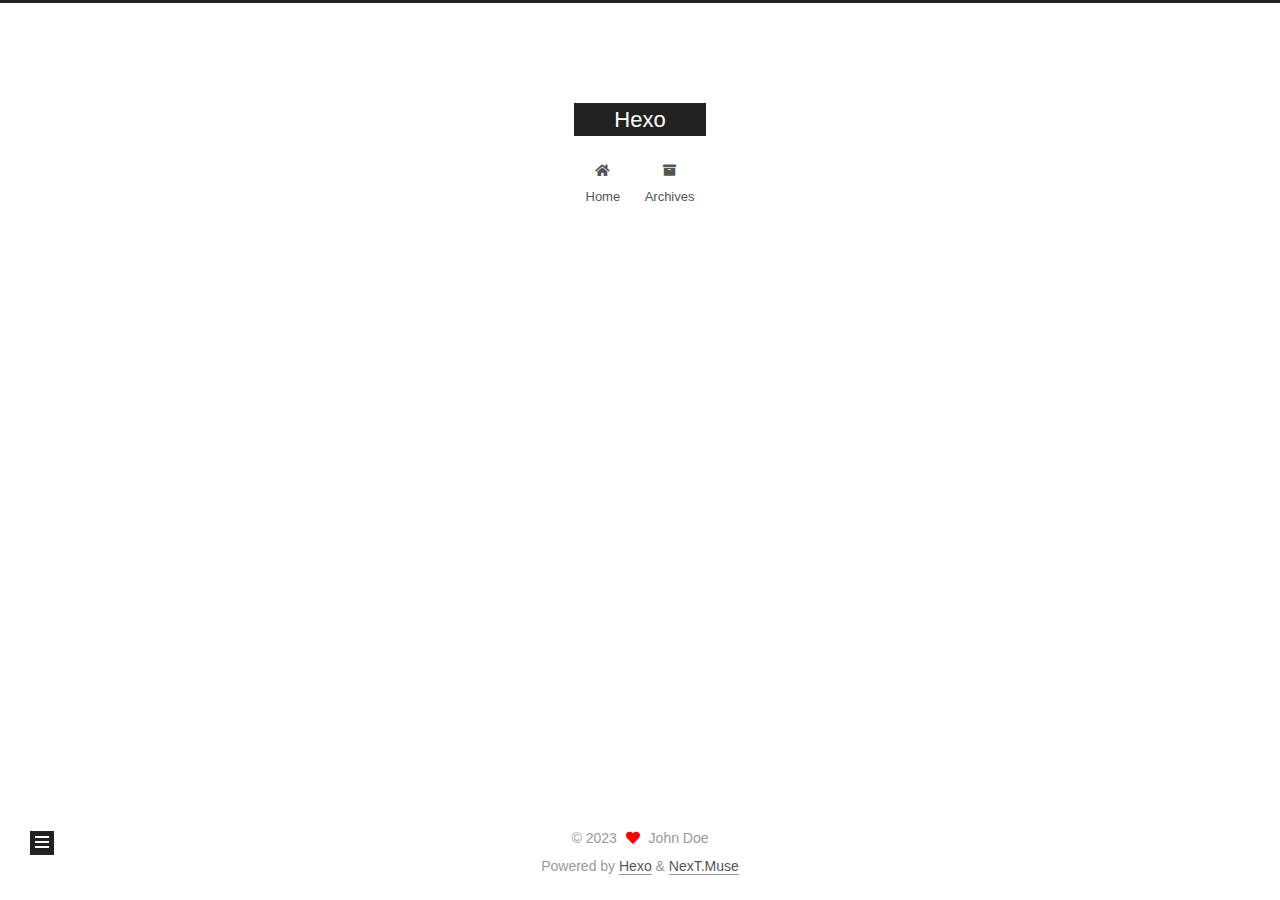
==== about/index.html @ da2c1ed3 "Site updated: 2023-01-18 16:27:01" ====
<!DOCTYPE html>
<html lang="en">
<head>
  <meta charset="UTF-8">
<meta name="viewport" content="width=device-width, initial-scale=1, maximum-scale=2">
<meta name="theme-color" content="#222">
<meta name="generator" content="Hexo 6.3.0">
  <link rel="apple-touch-icon" sizes="180x180" href="/images/apple-touch-icon-next.png">
  <link rel="icon" type="image/png" sizes="32x32" href="/images/favicon-32x32-next.png">
  <link rel="icon" type="image/png" sizes="16x16" href="/images/favicon-16x16-next.png">
  <link rel="mask-icon" href="/images/logo.svg" color="#222">

<link rel="stylesheet" href="/css/main.css">


<link rel="stylesheet" href="/lib/font-awesome/css/all.min.css">

<script id="hexo-configurations">
    var NexT = window.NexT || {};
    var CONFIG = {"hostname":"example.com","root":"/","scheme":"Muse","version":"7.8.0","exturl":false,"sidebar":{"position":"left","display":"post","padding":18,"offset":12,"onmobile":false},"copycode":{"enable":false,"show_result":false,"style":null},"back2top":{"enable":true,"sidebar":false,"scrollpercent":false},"bookmark":{"enable":false,"color":"#222","save":"auto"},"fancybox":false,"mediumzoom":false,"lazyload":false,"pangu":false,"comments":{"style":"tabs","active":null,"storage":true,"lazyload":false,"nav":null},"algolia":{"hits":{"per_page":10},"labels":{"input_placeholder":"Search for Posts","hits_empty":"We didn't find any results for the search: ${query}","hits_stats":"${hits} results found in ${time} ms"}},"localsearch":{"enable":false,"trigger":"auto","top_n_per_article":1,"unescape":false,"preload":false},"motion":{"enable":true,"async":false,"transition":{"post_block":"fadeIn","post_header":"slideDownIn","post_body":"slideDownIn","coll_header":"slideLeftIn","sidebar":"slideUpIn"}}};
  </script>

  <meta property="og:type" content="website">
<meta property="og:title" content="About">
<meta property="og:url" content="http://example.com/about/index.html">
<meta property="og:site_name" content="Hexo">
<meta property="og:locale" content="en_US">
<meta property="article:published_time" content="2023-01-18T08:01:12.204Z">
<meta property="article:modified_time" content="2023-01-18T08:00:30.039Z">
<meta property="article:author" content="John Doe">
<meta name="twitter:card" content="summary">

<link rel="canonical" href="http://example.com/about/">


<script id="page-configurations">
  // https://hexo.io/docs/variables.html
  CONFIG.page = {
    sidebar: "",
    isHome : false,
    isPost : false,
    lang   : 'en'
  };
</script>

  <title>About | Hexo
</title>
  






  <noscript>
  <style>
  .use-motion .brand,
  .use-motion .menu-item,
  .sidebar-inner,
  .use-motion .post-block,
  .use-motion .pagination,
  .use-motion .comments,
  .use-motion .post-header,
  .use-motion .post-body,
  .use-motion .collection-header { opacity: initial; }

  .use-motion .site-title,
  .use-motion .site-subtitle {
    opacity: initial;
    top: initial;
  }

  .use-motion .logo-line-before i { left: initial; }
  .use-motion .logo-line-after i { right: initial; }
  </style>
</noscript>

</head>

<body itemscope itemtype="http://schema.org/WebPage">
  <div class="container use-motion">
    <div class="headband"></div>

    <header class="header" itemscope itemtype="http://schema.org/WPHeader">
      <div class="header-inner"><div class="site-brand-container">
  <div class="site-nav-toggle">
    <div class="toggle" aria-label="Toggle navigation bar">
      <span class="toggle-line toggle-line-first"></span>
      <span class="toggle-line toggle-line-middle"></span>
      <span class="toggle-line toggle-line-last"></span>
    </div>
  </div>

  <div class="site-meta">

    <a href="/" class="brand" rel="start">
      <span class="logo-line-before"><i></i></span>
      <h1 class="site-title">Hexo</h1>
      <span class="logo-line-after"><i></i></span>
    </a>
  </div>

  <div class="site-nav-right">
    <div class="toggle popup-trigger">
    </div>
  </div>
</div>




<nav class="site-nav">
  <ul id="menu" class="main-menu menu">
        <li class="menu-item menu-item-home">

    <a href="/" rel="section"><i class="fa fa-home fa-fw"></i>Home</a>

  </li>
        <li class="menu-item menu-item-archives">

    <a href="/archives/" rel="section"><i class="fa fa-archive fa-fw"></i>Archives</a>

  </li>
  </ul>
</nav>




</div>
    </header>

    
  <div class="back-to-top">
    <i class="fa fa-arrow-up"></i>
    <span>0%</span>
  </div>


    <main class="main">
      <div class="main-inner">
        <div class="content-wrap">
          
  
  

          <div class="content page posts-expand">
            

    
    
    
    <div class="post-block" lang="en">
      <header class="post-header">

<h1 class="post-title" itemprop="name headline">About
</h1>

<div class="post-meta">
  

</div>

</header>

      
      
      
      <div class="post-body">
          
      </div>
      
      
      
    </div>
    

    
    
    


          </div>
          

<script>
  window.addEventListener('tabs:register', () => {
    let { activeClass } = CONFIG.comments;
    if (CONFIG.comments.storage) {
      activeClass = localStorage.getItem('comments_active') || activeClass;
    }
    if (activeClass) {
      let activeTab = document.querySelector(`a[href="#comment-${activeClass}"]`);
      if (activeTab) {
        activeTab.click();
      }
    }
  });
  if (CONFIG.comments.storage) {
    window.addEventListener('tabs:click', event => {
      if (!event.target.matches('.tabs-comment .tab-content .tab-pane')) return;
      let commentClass = event.target.classList[1];
      localStorage.setItem('comments_active', commentClass);
    });
  }
</script>

        </div>
          
  
  <div class="toggle sidebar-toggle">
    <span class="toggle-line toggle-line-first"></span>
    <span class="toggle-line toggle-line-middle"></span>
    <span class="toggle-line toggle-line-last"></span>
  </div>

  <aside class="sidebar">
    <div class="sidebar-inner">

      <ul class="sidebar-nav motion-element">
        <li class="sidebar-nav-toc">
          Table of Contents
        </li>
        <li class="sidebar-nav-overview">
          Overview
        </li>
      </ul>

      <!--noindex-->
      <div class="post-toc-wrap sidebar-panel">
      </div>
      <!--/noindex-->

      <div class="site-overview-wrap sidebar-panel">
        <div class="site-author motion-element" itemprop="author" itemscope itemtype="http://schema.org/Person">
  <p class="site-author-name" itemprop="name">John Doe</p>
  <div class="site-description" itemprop="description"></div>
</div>
<div class="site-state-wrap motion-element">
  <nav class="site-state">
      <div class="site-state-item site-state-posts">
          <a href="/archives/">
        
          <span class="site-state-item-count">1</span>
          <span class="site-state-item-name">posts</span>
        </a>
      </div>
  </nav>
</div>



      </div>

    </div>
  </aside>
  <div id="sidebar-dimmer"></div>


      </div>
    </main>

    <footer class="footer">
      <div class="footer-inner">
        

        

<div class="copyright">
  
  &copy; 
  <span itemprop="copyrightYear">2023</span>
  <span class="with-love">
    <i class="fa fa-heart"></i>
  </span>
  <span class="author" itemprop="copyrightHolder">John Doe</span>
</div>
  <div class="powered-by">Powered by <a href="https://hexo.io/" class="theme-link" rel="noopener" target="_blank">Hexo</a> & <a href="https://muse.theme-next.org/" class="theme-link" rel="noopener" target="_blank">NexT.Muse</a>
  </div>

        








      </div>
    </footer>
  </div>

  
  <script src="/lib/anime.min.js"></script>
  <script src="/lib/velocity/velocity.min.js"></script>
  <script src="/lib/velocity/velocity.ui.min.js"></script>

<script src="/js/utils.js"></script>

<script src="/js/motion.js"></script>


<script src="/js/schemes/muse.js"></script>


<script src="/js/next-boot.js"></script>




  















  

  

</body>
</html>
---- css/main.css ----
:root {
  --body-bg-color: #fff;
  --content-bg-color: #fff;
  --card-bg-color: #f5f5f5;
  --text-color: #555;
  --blockquote-color: #666;
  --link-color: #555;
  --link-hover-color: #222;
  --brand-color: #fff;
  --brand-hover-color: #fff;
  --table-row-odd-bg-color: #f9f9f9;
  --table-row-hover-bg-color: #f5f5f5;
  --menu-item-bg-color: #f5f5f5;
  --btn-default-bg: #222;
  --btn-default-color: #fff;
  --btn-default-border-color: #222;
  --btn-default-hover-bg: #fff;
  --btn-default-hover-color: #222;
  --btn-default-hover-border-color: #222;
}
html {
  line-height: 1.15; /* 1 */
  -webkit-text-size-adjust: 100%; /* 2 */
}
body {
  margin: 0;
}
main {
  display: block;
}
h1 {
  font-size: 2em;
  margin: 0.67em 0;
}
hr {
  box-sizing: content-box; /* 1 */
  height: 0; /* 1 */
  overflow: visible; /* 2 */
}
pre {
  font-family: monospace, monospace; /* 1 */
  font-size: 1em; /* 2 */
}
a {
  background: transparent;
}
abbr[title] {
  border-bottom: none; /* 1 */
  text-decoration: underline; /* 2 */
  text-decoration: underline dotted; /* 2 */
}
b,
strong {
  font-weight: bolder;
}
code,
kbd,
samp {
  font-family: monospace, monospace; /* 1 */
  font-size: 1em; /* 2 */
}
small {
  font-size: 80%;
}
sub,
sup {
  font-size: 75%;
  line-height: 0;
  position: relative;
  vertical-align: baseline;
}
sub {
  bottom: -0.25em;
}
sup {
  top: -0.5em;
}
img {
  border-style: none;
}
button,
input,
optgroup,
select,
textarea {
  font-family: inherit; /* 1 */
  font-size: 100%; /* 1 */
  line-height: 1.15; /* 1 */
  margin: 0; /* 2 */
}
button,
input {
/* 1 */
  overflow: visible;
}
button,
select {
/* 1 */
  text-transform: none;
}
button,
[type='button'],
[type='reset'],
[type='submit'] {
  -webkit-appearance: button;
}
button::-moz-focus-inner,
[type='button']::-moz-focus-inner,
[type='reset']::-moz-focus-inner,
[type='submit']::-moz-focus-inner {
  border-style: none;
  padding: 0;
}
button:-moz-focusring,
[type='button']:-moz-focusring,
[type='reset']:-moz-focusring,
[type='submit']:-moz-focusring {
  outline: 1px dotted ButtonText;
}
fieldset {
  padding: 0.35em 0.75em 0.625em;
}
legend {
  box-sizing: border-box; /* 1 */
  color: inherit; /* 2 */
  display: table; /* 1 */
  max-width: 100%; /* 1 */
  padding: 0; /* 3 */
  white-space: normal; /* 1 */
}
progress {
  vertical-align: baseline;
}
textarea {
  overflow: auto;
}
[type='checkbox'],
[type='radio'] {
  box-sizing: border-box; /* 1 */
  padding: 0; /* 2 */
}
[type='number']::-webkit-inner-spin-button,
[type='number']::-webkit-outer-spin-button {
  height: auto;
}
[type='search'] {
  outline-offset: -2px; /* 2 */
  -webkit-appearance: textfield; /* 1 */
}
[type='search']::-webkit-search-decoration {
  -webkit-appearance: none;
}
::-webkit-file-upload-button {
  font: inherit; /* 2 */
  -webkit-appearance: button; /* 1 */
}
details {
  display: block;
}
summary {
  display: list-item;
}
template {
  display: none;
}
[hidden] {
  display: none;
}
::selection {
  background: #262a30;
  color: #eee;
}
html,
body {
  height: 100%;
}
body {
  background: var(--body-bg-color);
  color: var(--text-color);
  font-family: 'Lato', "PingFang SC", "Microsoft YaHei", sans-serif;
  font-size: 1em;
  line-height: 2;
}
@media (max-width: 991px) {
  body {
    padding-left: 0 !important;
    padding-right: 0 !important;
  }
}
h1,
h2,
h3,
h4,
h5,
h6 {
  font-family: 'Lato', "PingFang SC", "Microsoft YaHei", sans-serif;
  font-weight: bold;
  line-height: 1.5;
  margin: 20px 0 15px;
}
h1 {
  font-size: 1.5em;
}
h2 {
  font-size: 1.375em;
}
h3 {
  font-size: 1.25em;
}
h4 {
  font-size: 1.125em;
}
h5 {
  font-size: 1em;
}
h6 {
  font-size: 0.875em;
}
p {
  margin: 0 0 20px 0;
}
a,
span.exturl {
  border-bottom: 1px solid #999;
  color: var(--link-color);
  outline: 0;
  text-decoration: none;
  overflow-wrap: break-word;
  word-wrap: break-word;
  cursor: pointer;
}
a:hover,
span.exturl:hover {
  border-bottom-color: var(--link-hover-color);
  color: var(--link-hover-color);
}
iframe,
img,
video {
  display: block;
  margin-left: auto;
  margin-right: auto;
  max-width: 100%;
}
hr {
  background-image: repeating-linear-gradient(-45deg, #ddd, #ddd 4px, transparent 4px, transparent 8px);
  border: 0;
  height: 3px;
  margin: 40px 0;
}
blockquote {
  border-left: 4px solid #ddd;
  color: var(--blockquote-color);
  margin: 0;
  padding: 0 15px;
}
blockquote cite::before {
  content: '-';
  padding: 0 5px;
}
dt {
  font-weight: bold;
}
dd {
  margin: 0;
  padding: 0;
}
kbd {
  background-color: #f5f5f5;
  background-image: linear-gradient(#eee, #fff, #eee);
  border: 1px solid #ccc;
  border-radius: 0.2em;
  box-shadow: 0.1em 0.1em 0.2em rgba(0,0,0,0.1);
  color: #555;
  font-family: inherit;
  padding: 0.1em 0.3em;
  white-space: nowrap;
}
.table-container {
  overflow: auto;
}
table {
  border-collapse: collapse;
  border-spacing: 0;
  font-size: 0.875em;
  margin: 0 0 20px 0;
  width: 100%;
}
tbody tr:nth-of-type(odd) {
  background: var(--table-row-odd-bg-color);
}
tbody tr:hover {
  background: var(--table-row-hover-bg-color);
}
caption,
th,
td {
  font-weight: normal;
  padding: 8px;
  vertical-align: middle;
}
th,
td {
  border: 1px solid #ddd;
  border-bottom: 3px solid #ddd;
}
th {
  font-weight: 700;
  padding-bottom: 10px;
}
td {
  border-bottom-width: 1px;
}
.btn {
  background: var(--btn-default-bg);
  border: 2px solid var(--btn-default-border-color);
  border-radius: 0;
  color: var(--btn-default-color);
  display: inline-block;
  font-size: 0.875em;
  line-height: 2;
  padding: 0 20px;
  text-decoration: none;
  transition-property: background-color;
  transition-delay: 0s;
  transition-duration: 0.2s;
  transition-timing-function: ease-in-out;
}
.btn:hover {
  background: var(--btn-default-hover-bg);
  border-color: var(--btn-default-hover-border-color);
  color: var(--btn-default-hover-color);
}
.btn + .btn {
  margin: 0 0 8px 8px;
}
.btn .fa-fw {
  text-align: left;
  width: 1.285714285714286em;
}
.toggle {
  line-height: 0;
}
.toggle .toggle-line {
  background: #fff;
  display: inline-block;
  height: 2px;
  left: 0;
  position: relative;
  top: 0;
  transition: all 0.4s;
  vertical-align: top;
  width: 100%;
}
.toggle .toggle-line:not(:first-child) {
  margin-top: 3px;
}
.toggle.toggle-arrow .toggle-line-first {
  left: 50%;
  top: 2px;
  transform: rotate(45deg);
  width: 50%;
}
.toggle.toggle-arrow .toggle-line-middle {
  left: 2px;
  width: 90%;
}
.toggle.toggle-arrow .toggle-line-last {
  left: 50%;
  top: -2px;
  transform: rotate(-45deg);
  width: 50%;
}
.toggle.toggle-close .toggle-line-first {
  transform: rotate(-45deg);
  top: 5px;
}
.toggle.toggle-close .toggle-line-middle {
  opacity: 0;
}
.toggle.toggle-close .toggle-line-last {
  transform: rotate(45deg);
  top: -5px;
}
.highlight,
pre {
  background: #f7f7f7;
  color: #4d4d4c;
  line-height: 1.6;
  margin: 0 auto 20px;
}
pre,
code {
  font-family: consolas, Menlo, monospace, "PingFang SC", "Microsoft YaHei";
}
code {
  background: #eee;
  border-radius: 3px;
  color: #555;
  padding: 2px 4px;
  overflow-wrap: break-word;
  word-wrap: break-word;
}
.highlight *::selection {
  background: #d6d6d6;
}
.highlight pre {
  border: 0;
  margin: 0;
  padding: 10px 0;
}
.highlight table {
  border: 0;
  margin: 0;
  width: auto;
}
.highlight td {
  border: 0;
  padding: 0;
}
.highlight figcaption {
  background: #eff2f3;
  color: #4d4d4c;
  display: flex;
  font-size: 0.875em;
  justify-content: space-between;
  line-height: 1.2;
  padding: 0.5em;
}
.highlight figcaption a {
  color: #4d4d4c;
}
.highlight figcaption a:hover {
  border-bottom-color: #4d4d4c;
}
.highlight .gutter {
  -moz-user-select: none;
  -ms-user-select: none;
  -webkit-user-select: none;
  user-select: none;
}
.highlight .gutter pre {
  background: #eff2f3;
  color: #869194;
  padding-left: 10px;
  padding-right: 10px;
  text-align: right;
}
.highlight .code pre {
  background: #f7f7f7;
  padding-left: 10px;
  width: 100%;
}
.gist table {
  width: auto;
}
.gist table td {
  border: 0;
}
pre {
  overflow: auto;
  padding: 10px;
}
pre code {
  background: none;
  color: #4d4d4c;
  font-size: 0.875em;
  padding: 0;
  text-shadow: none;
}
pre .deletion {
  background: #fdd;
}
pre .addition {
  background: #dfd;
}
pre .meta {
  color: #eab700;
  -moz-user-select: none;
  -ms-user-select: none;
  -webkit-user-select: none;
  user-select: none;
}
pre .comment {
  color: #8e908c;
}
pre .variable,
pre .attribute,
pre .tag,
pre .name,
pre .regexp,
pre .ruby .constant,
pre .xml .tag .title,
pre .xml .pi,
pre .xml .doctype,
pre .html .doctype,
pre .css .id,
pre .css .class,
pre .css .pseudo {
  color: #c82829;
}
pre .number,
pre .preprocessor,
pre .built_in,
pre .builtin-name,
pre .literal,
pre .params,
pre .constant,
pre .command {
  color: #f5871f;
}
pre .ruby .class .title,
pre .css .rules .attribute,
pre .string,
pre .symbol,
pre .value,
pre .inheritance,
pre .header,
pre .ruby .symbol,
pre .xml .cdata,
pre .special,
pre .formula {
  color: #718c00;
}
pre .title,
pre .css .hexcolor {
  color: #3e999f;
}
pre .function,
pre .python .decorator,
pre .python .title,
pre .ruby .function .title,
pre .ruby .title .keyword,
pre .perl .sub,
pre .javascript .title,
pre .coffeescript .title {
  color: #4271ae;
}
pre .keyword,
pre .javascript .function {
  color: #8959a8;
}
.blockquote-center {
  border-left: none;
  margin: 40px 0;
  padding: 0;
  position: relative;
  text-align: center;
}
.blockquote-center .fa {
  display: block;
  opacity: 0.6;
  position: absolute;
  width: 100%;
}
.blockquote-center .fa-quote-left {
  border-top: 1px solid #ccc;
  text-align: left;
  top: -20px;
}
.blockquote-center .fa-quote-right {
  border-bottom: 1px solid #ccc;
  text-align: right;
  bottom: -20px;
}
.blockquote-center p,
.blockquote-center div {
  text-align: center;
}
.post-body .group-picture img {
  margin: 0 auto;
  padding: 0 3px;
}
.group-picture-row {
  margin-bottom: 6px;
  overflow: hidden;
}
.group-picture-column {
  float: left;
  margin-bottom: 10px;
}
.post-body .label {
  color: #555;
  display: inline;
  padding: 0 2px;
}
.post-body .label.default {
  background: #f0f0f0;
}
.post-body .label.primary {
  background: #efe6f7;
}
.post-body .label.info {
  background: #e5f2f8;
}
.post-body .label.success {
  background: #e7f4e9;
}
.post-body .label.warning {
  background: #fcf6e1;
}
.post-body .label.danger {
  background: #fae8eb;
}
.post-body .tabs {
  margin-bottom: 20px;
}
.post-body .tabs,
.tabs-comment {
  display: block;
  padding-top: 10px;
  position: relative;
}
.post-body .tabs ul.nav-tabs,
.tabs-comment ul.nav-tabs {
  display: flex;
  flex-wrap: wrap;
  margin: 0;
  margin-bottom: -1px;
  padding: 0;
}
@media (max-width: 413px) {
  .post-body .tabs ul.nav-tabs,
  .tabs-comment ul.nav-tabs {
    display: block;
    margin-bottom: 5px;
  }
}
.post-body .tabs ul.nav-tabs li.tab,
.tabs-comment ul.nav-tabs li.tab {
  border-bottom: 1px solid #ddd;
  border-left: 1px solid transparent;
  border-right: 1px solid transparent;
  border-top: 3px solid transparent;
  flex-grow: 1;
  list-style-type: none;
  border-radius: 0 0 0 0;
}
@media (max-width: 413px) {
  .post-body .tabs ul.nav-tabs li.tab,
  .tabs-comment ul.nav-tabs li.tab {
    border-bottom: 1px solid transparent;
    border-left: 3px solid transparent;
    border-right: 1px solid transparent;
    border-top: 1px solid transparent;
  }
}
@media (max-width: 413px) {
  .post-body .tabs ul.nav-tabs li.tab,
  .tabs-comment ul.nav-tabs li.tab {
    border-radius: 0;
  }
}
.post-body .tabs ul.nav-tabs li.tab a,
.tabs-comment ul.nav-tabs li.tab a {
  border-bottom: initial;
  display: block;
  line-height: 1.8;
  outline: 0;
  padding: 0.25em 0.75em;
  text-align: center;
  transition-delay: 0s;
  transition-duration: 0.2s;
  transition-timing-function: ease-out;
}
.post-body .tabs ul.nav-tabs li.tab a i,
.tabs-comment ul.nav-tabs li.tab a i {
  width: 1.285714285714286em;
}
.post-body .tabs ul.nav-tabs li.tab.active,
.tabs-comment ul.nav-tabs li.tab.active {
  border-bottom: 1px solid transparent;
  border-left: 1px solid #ddd;
  border-right: 1px solid #ddd;
  border-top: 3px solid #fc6423;
}
@media (max-width: 413px) {
  .post-body .tabs ul.nav-tabs li.tab.active,
  .tabs-comment ul.nav-tabs li.tab.active {
    border-bottom: 1px solid #ddd;
    border-left: 3px solid #fc6423;
    border-right: 1px solid #ddd;
    border-top: 1px solid #ddd;
  }
}
.post-body .tabs ul.nav-tabs li.tab.active a,
.tabs-comment ul.nav-tabs li.tab.active a {
  color: var(--link-color);
  cursor: default;
}
.post-body .tabs .tab-content .tab-pane,
.tabs-comment .tab-content .tab-pane {
  border: 1px solid #ddd;
  border-top: 0;
  padding: 20px 20px 0 20px;
  border-radius: 0;
}
.post-body .tabs .tab-content .tab-pane:not(.active),
.tabs-comment .tab-content .tab-pane:not(.active) {
  display: none;
}
.post-body .tabs .tab-content .tab-pane.active,
.tabs-comment .tab-content .tab-pane.active {
  display: block;
}
.post-body .tabs .tab-content .tab-pane.active:nth-of-type(1),
.tabs-comment .tab-content .tab-pane.active:nth-of-type(1) {
  border-radius: 0 0 0 0;
}
@media (max-width: 413px) {
  .post-body .tabs .tab-content .tab-pane.active:nth-of-type(1),
  .tabs-comment .tab-content .tab-pane.active:nth-of-type(1) {
    border-radius: 0;
  }
}
.post-body .note {
  border-radius: 3px;
  margin-bottom: 20px;
  padding: 1em;
  position: relative;
  border: 1px solid #eee;
  border-left-width: 5px;
}
.post-body .note h2,
.post-body .note h3,
.post-body .note h4,
.post-body .note h5,
.post-body .note h6 {
  margin-top: 0;
  border-bottom: initial;
  margin-bottom: 0;
  padding-top: 0;
}
.post-body .note p:first-child,
.post-body .note ul:first-child,
.post-body .note ol:first-child,
.post-body .note table:first-child,
.post-body .note pre:first-child,
.post-body .note blockquote:first-child,
.post-body .note img:first-child {
  margin-top: 0;
}
.post-body .note p:last-child,
.post-body .note ul:last-child,
.post-body .note ol:last-child,
.post-body .note table:last-child,
.post-body .note pre:last-child,
.post-body .note blockquote:last-child,
.post-body .note img:last-child {
  margin-bottom: 0;
}
.post-body .note.default {
  border-left-color: #777;
}
.post-body .note.default h2,
.post-body .note.default h3,
.post-body .note.default h4,
.post-body .note.default h5,
.post-body .note.default h6 {
  color: #777;
}
.post-body .note.primary {
  border-left-color: #6f42c1;
}
.post-body .note.primary h2,
.post-body .note.primary h3,
.post-body .note.primary h4,
.post-body .note.primary h5,
.post-body .note.primary h6 {
  color: #6f42c1;
}
.post-body .note.info {
  border-left-color: #428bca;
}
.post-body .note.info h2,
.post-body .note.info h3,
.post-body .note.info h4,
.post-body .note.info h5,
.post-body .note.info h6 {
  color: #428bca;
}
.post-body .note.success {
  border-left-color: #5cb85c;
}
.post-body .note.success h2,
.post-body .note.success h3,
.post-body .note.success h4,
.post-body .note.success h5,
.post-body .note.success h6 {
  color: #5cb85c;
}
.post-body .note.warning {
  border-left-color: #f0ad4e;
}
.post-body .note.warning h2,
.post-body .note.warning h3,
.post-body .note.warning h4,
.post-body .note.warning h5,
.post-body .note.warning h6 {
  color: #f0ad4e;
}
.post-body .note.danger {
  border-left-color: #d9534f;
}
.post-body .note.danger h2,
.post-body .note.danger h3,
.post-body .note.danger h4,
.post-body .note.danger h5,
.post-body .note.danger h6 {
  color: #d9534f;
}
.pagination .prev,
.pagination .next,
.pagination .page-number,
.pagination .space {
  display: inline-block;
  margin: 0 10px;
  padding: 0 11px;
  position: relative;
  top: -1px;
}
@media (max-width: 767px) {
  .pagination .prev,
  .pagination .next,
  .pagination .page-number,
  .pagination .space {
    margin: 0 5px;
  }
}
.pagination {
  border-top: 1px solid #eee;
  margin: 120px 0 0;
  text-align: center;
}
.pagination .prev,
.pagination .next,
.pagination .page-number {
  border-bottom: 0;
  border-top: 1px solid #eee;
  transition-property: border-color;
  transition-delay: 0s;
  transition-duration: 0.2s;
  transition-timing-function: ease-in-out;
}
.pagination .prev:hover,
.pagination .next:hover,
.pagination .page-number:hover {
  border-top-color: #222;
}
.pagination .space {
  margin: 0;
  padding: 0;
}
.pagination .prev {
  margin-left: 0;
}
.pagination .next {
  margin-right: 0;
}
.pagination .page-number.current {
  background: #ccc;
  border-top-color: #ccc;
  color: #fff;
}
@media (max-width: 767px) {
  .pagination {
    border-top: none;
  }
  .pagination .prev,
  .pagination .next,
  .pagination .page-number {
    border-bottom: 1px solid #eee;
    border-top: 0;
    margin-bottom: 10px;
    padding: 0 10px;
  }
  .pagination .prev:hover,
  .pagination .next:hover,
  .pagination .page-number:hover {
    border-bottom-color: #222;
  }
}
.comments {
  margin-top: 60px;
  overflow: hidden;
}
.comment-button-group {
  display: flex;
  flex-wrap: wrap-reverse;
  justify-content: center;
  margin: 1em 0;
}
.comment-button-group .comment-button {
  margin: 0.1em 0.2em;
}
.comment-button-group .comment-button.active {
  background: var(--btn-default-hover-bg);
  border-color: var(--btn-default-hover-border-color);
  color: var(--btn-default-hover-color);
}
.comment-position {
  display: none;
}
.comment-position.active {
  display: block;
}
.tabs-comment {
  background: var(--content-bg-color);
  margin-top: 4em;
  padding-top: 0;
}
.tabs-comment .comments {
  border: 0;
  box-shadow: none;
  margin-top: 0;
  padding-top: 0;
}
.container {
  min-height: 100%;
  position: relative;
}
.main-inner {
  margin: 0 auto;
  width: 700px;
}
@media (min-width: 1200px) {
  .main-inner {
    width: 800px;
  }
}
@media (min-width: 1600px) {
  .main-inner {
    width: 900px;
  }
}
@media (max-width: 767px) {
  .content-wrap {
    padding: 0 20px;
  }
}
.header {
  background: transparent;
}
.header-inner {
  margin: 0 auto;
  width: 700px;
}
@media (min-width: 1200px) {
  .header-inner {
    width: 800px;
  }
}
@media (min-width: 1600px) {
  .header-inner {
    width: 900px;
  }
}
.site-brand-container {
  display: flex;
  flex-shrink: 0;
  padding: 0 10px;
}
.headband {
  background: #222;
  height: 3px;
}
.site-meta {
  flex-grow: 1;
  text-align: center;
}
@media (max-width: 767px) {
  .site-meta {
    text-align: center;
  }
}
.brand {
  border-bottom: none;
  color: var(--brand-color);
  display: inline-block;
  line-height: 1.375em;
  padding: 0 40px;
  position: relative;
}
.brand:hover {
  color: var(--brand-hover-color);
}
.site-title {
  font-family: 'Lato', "PingFang SC", "Microsoft YaHei", sans-serif;
  font-size: 1.375em;
  font-weight: normal;
  margin: 0;
}
.site-subtitle {
  color: #999;
  font-size: 0.8125em;
  margin: 10px 0;
}
.use-motion .brand {
  opacity: 0;
}
.use-motion .site-title,
.use-motion .site-subtitle,
.use-motion .custom-logo-image {
  opacity: 0;
  position: relative;
  top: -10px;
}
.site-nav-toggle,
.site-nav-right {
  display: none;
}
@media (max-width: 767px) {
  .site-nav-toggle,
  .site-nav-right {
    display: flex;
    flex-direction: column;
    justify-content: center;
  }
}
.site-nav-toggle .toggle,
.site-nav-right .toggle {
  color: var(--text-color);
  padding: 10px;
  width: 22px;
}
.site-nav-toggle .toggle .toggle-line,
.site-nav-right .toggle .toggle-line {
  background: var(--text-color);
  border-radius: 1px;
}
.site-nav {
  display: block;
}
@media (max-width: 767px) {
  .site-nav {
    clear: both;
    display: none;
  }
}
.site-nav.site-nav-on {
  display: block;
}
.menu {
  margin-top: 20px;
  padding-left: 0;
  text-align: center;
}
.menu-item {
  display: inline-block;
  list-style: none;
  margin: 0 10px;
}
@media (max-width: 767px) {
  .menu-item {
    display: block;
    margin-top: 10px;
  }
  .menu-item.menu-item-search {
    display: none;
  }
}
.menu-item a,
.menu-item span.exturl {
  border-bottom: 0;
  display: block;
  font-size: 0.8125em;
  transition-property: border-color;
  transition-delay: 0s;
  transition-duration: 0.2s;
  transition-timing-function: ease-in-out;
}
@media (hover: none) {
  .menu-item a:hover,
  .menu-item span.exturl:hover {
    border-bottom-color: transparent !important;
  }
}
.menu-item .fa,
.menu-item .fab,
.menu-item .far,
.menu-item .fas {
  margin-right: 8px;
}
.menu-item .badge {
  display: inline-block;
  font-weight: bold;
  line-height: 1;
  margin-left: 0.35em;
  margin-top: 0.35em;
  text-align: center;
  white-space: nowrap;
}
@media (max-width: 767px) {
  .menu-item .badge {
    float: right;
    margin-left: 0;
  }
}
.menu-item-active a,
.menu .menu-item a:hover,
.menu .menu-item span.exturl:hover {
  background: var(--menu-item-bg-color);
}
.use-motion .menu-item {
  opacity: 0;
}
.sidebar {
  background: #222;
  bottom: 0;
  box-shadow: inset 0 2px 6px #000;
  position: fixed;
  top: 0;
}
@media (max-width: 991px) {
  .sidebar {
    display: none;
  }
}
.sidebar-inner {
  color: #999;
  padding: 18px 10px;
  text-align: center;
}
.cc-license {
  margin-top: 10px;
  text-align: center;
}
.cc-license .cc-opacity {
  border-bottom: none;
  opacity: 0.7;
}
.cc-license .cc-opacity:hover {
  opacity: 0.9;
}
.cc-license img {
  display: inline-block;
}
.site-author-image {
  border: 2px solid #333;
  display: block;
  margin: 0 auto;
  max-width: 96px;
  padding: 2px;
}
.site-author-name {
  color: #f5f5f5;
  font-weight: normal;
  margin: 5px 0 0;
  text-align: center;
}
.site-description {
  color: #999;
  font-size: 1em;
  margin-top: 5px;
  text-align: center;
}
.links-of-author {
  margin-top: 15px;
}
.links-of-author a,
.links-of-author span.exturl {
  border-bottom-color: #555;
  display: inline-block;
  font-size: 0.8125em;
  margin-bottom: 10px;
  margin-right: 10px;
  vertical-align: middle;
}
.links-of-author a::before,
.links-of-author span.exturl::before {
  background: #bff08c;
  border-radius: 50%;
  content: ' ';
  display: inline-block;
  height: 4px;
  margin-right: 3px;
  vertical-align: middle;
  width: 4px;
}
.sidebar-button {
  margin-top: 15px;
}
.sidebar-button a {
  border: 1px solid #fc6423;
  border-radius: 4px;
  color: #fc6423;
  display: inline-block;
  padding: 0 15px;
}
.sidebar-button a .fa,
.sidebar-button a .fab,
.sidebar-button a .far,
.sidebar-button a .fas {
  margin-right: 5px;
}
.sidebar-button a:hover {
  background: #fc6423;
  border: 1px solid #fc6423;
  color: #fff;
}
.sidebar-button a:hover .fa,
.sidebar-button a:hover .fab,
.sidebar-button a:hover .far,
.sidebar-button a:hover .fas {
  color: #fff;
}
.links-of-blogroll {
  font-size: 0.8125em;
  margin-top: 10px;
}
.links-of-blogroll-title {
  font-size: 0.875em;
  font-weight: 600;
  margin-top: 0;
}
.links-of-blogroll-list {
  list-style: none;
  margin: 0;
  padding: 0;
}
#sidebar-dimmer {
  display: none;
}
@media (max-width: 767px) {
  #sidebar-dimmer {
    background: #000;
    display: block;
    height: 100%;
    left: 100%;
    opacity: 0;
    position: fixed;
    top: 0;
    width: 100%;
    z-index: 1100;
  }
  .sidebar-active + #sidebar-dimmer {
    opacity: 0.7;
    transform: translateX(-100%);
    transition: opacity 0.5s;
  }
}
.sidebar-nav {
  margin: 0;
  padding-bottom: 20px;
  padding-left: 0;
}
.sidebar-nav li {
  border-bottom: 1px solid transparent;
  color: #666;
  cursor: pointer;
  display: inline-block;
  font-size: 0.875em;
}
.sidebar-nav li.sidebar-nav-overview {
  margin-left: 10px;
}
.sidebar-nav li:hover {
  color: #f5f5f5;
}
.sidebar-nav .sidebar-nav-active {
  border-bottom-color: #87daff;
  color: #87daff;
}
.sidebar-nav .sidebar-nav-active:hover {
  color: #87daff;
}
.sidebar-panel {
  display: none;
  overflow-x: hidden;
  overflow-y: auto;
}
.sidebar-panel-active {
  display: block;
}
.sidebar-toggle {
  background: #222;
  bottom: 45px;
  cursor: pointer;
  height: 14px;
  left: 30px;
  padding: 5px;
  position: fixed;
  width: 14px;
  z-index: 1300;
}
@media (max-width: 991px) {
  .sidebar-toggle {
    left: 20px;
    opacity: 0.8;
    display: none;
  }
}
.sidebar-toggle:hover .toggle-line {
  background: #87daff;
}
.post-toc {
  font-size: 0.875em;
}
.post-toc ol {
  list-style: none;
  margin: 0;
  padding: 0 2px 5px 10px;
  text-align: left;
}
.post-toc ol > ol {
  padding-left: 0;
}
.post-toc ol a {
  transition-property: all;
  transition-delay: 0s;
  transition-duration: 0.2s;
  transition-timing-function: ease-in-out;
}
.post-toc .nav-item {
  line-height: 1.8;
  overflow: hidden;
  text-overflow: ellipsis;
  white-space: nowrap;
}
.post-toc .nav .nav-child {
  display: none;
}
.post-toc .nav .active > .nav-child {
  display: block;
}
.post-toc .nav .active-current > .nav-child {
  display: block;
}
.post-toc .nav .active-current > .nav-child > .nav-item {
  display: block;
}
.post-toc .nav .active > a {
  border-bottom-color: #87daff;
  color: #87daff;
}
.post-toc .nav .active-current > a {
  color: #87daff;
}
.post-toc .nav .active-current > a:hover {
  color: #87daff;
}
.site-state {
  display: flex;
  justify-content: center;
  line-height: 1.4;
  margin-top: 10px;
  overflow: hidden;
  text-align: center;
  white-space: nowrap;
}
.site-state-item {
  padding: 0 15px;
}
.site-state-item:not(:first-child) {
  border-left: 1px solid #333;
}
.site-state-item a {
  border-bottom: none;
}
.site-state-item-count {
  display: block;
  font-size: 1.25em;
  font-weight: 600;
  text-align: center;
}
.site-state-item-name {
  color: inherit;
  font-size: 0.875em;
}
.footer {
  color: #999;
  font-size: 0.875em;
  padding: 20px 0;
}
.footer.footer-fixed {
  bottom: 0;
  left: 0;
  position: absolute;
  right: 0;
}
.footer-inner {
  box-sizing: border-box;
  margin: 0 auto;
  text-align: center;
  width: 700px;
}
@media (min-width: 1200px) {
  .footer-inner {
    width: 800px;
  }
}
@media (min-width: 1600px) {
  .footer-inner {
    width: 900px;
  }
}
.languages {
  display: inline-block;
  font-size: 1.125em;
  position: relative;
}
.languages .lang-select-label span {
  margin: 0 0.5em;
}
.languages .lang-select {
  height: 100%;
  left: 0;
  opacity: 0;
  position: absolute;
  top: 0;
  width: 100%;
}
.with-love {
  color: #ff0000;
  display: inline-block;
  margin: 0 5px;
}
.powered-by,
.theme-info {
  display: inline-block;
}
@-moz-keyframes iconAnimate {
  0%, 100% {
    transform: scale(1);
  }
  10%, 30% {
    transform: scale(0.9);
  }
  20%, 40%, 60%, 80% {
    transform: scale(1.1);
  }
  50%, 70% {
    transform: scale(1.1);
  }
}
@-webkit-keyframes iconAnimate {
  0%, 100% {
    transform: scale(1);
  }
  10%, 30% {
    transform: scale(0.9);
  }
  20%, 40%, 60%, 80% {
    transform: scale(1.1);
  }
  50%, 70% {
    transform: scale(1.1);
  }
}
@-o-keyframes iconAnimate {
  0%, 100% {
    transform: scale(1);
  }
  10%, 30% {
    transform: scale(0.9);
  }
  20%, 40%, 60%, 80% {
    transform: scale(1.1);
  }
  50%, 70% {
    transform: scale(1.1);
  }
}
@keyframes iconAnimate {
  0%, 100% {
    transform: scale(1);
  }
  10%, 30% {
    transform: scale(0.9);
  }
  20%, 40%, 60%, 80% {
    transform: scale(1.1);
  }
  50%, 70% {
    transform: scale(1.1);
  }
}
.back-to-top {
  font-size: 12px;
  text-align: center;
  transition-delay: 0s;
  transition-duration: 0.2s;
  transition-timing-function: ease-in-out;
}
.back-to-top {
  background: #222;
  bottom: -100px;
  box-sizing: border-box;
  color: #fff;
  cursor: pointer;
  left: 30px;
  opacity: 1;
  padding: 0 6px;
  position: fixed;
  transition-property: bottom;
  z-index: 1300;
  width: 24px;
}
.back-to-top span {
  display: none;
}
.back-to-top:hover {
  color: #87daff;
}
.back-to-top.back-to-top-on {
  bottom: 19px;
}
@media (max-width: 991px) {
  .back-to-top {
    left: 20px;
    opacity: 0.8;
  }
}
.post-body {
  font-family: 'Lato', "PingFang SC", "Microsoft YaHei", sans-serif;
  overflow-wrap: break-word;
  word-wrap: break-word;
}
@media (min-width: 1200px) {
  .post-body {
    font-size: 1.125em;
  }
}
.post-body .exturl .fa {
  font-size: 0.875em;
  margin-left: 4px;
}
.post-body .image-caption,
.post-body .figure .caption {
  color: #999;
  font-size: 0.875em;
  font-weight: bold;
  line-height: 1;
  margin: -20px auto 15px;
  text-align: center;
}
.post-sticky-flag {
  display: inline-block;
  transform: rotate(30deg);
}
.post-button {
  margin-top: 40px;
  text-align: center;
}
.use-motion .post-block,
.use-motion .pagination,
.use-motion .comments {
  opacity: 0;
}
.use-motion .post-header {
  opacity: 0;
}
.use-motion .post-body {
  opacity: 0;
}
.use-motion .collection-header {
  opacity: 0;
}
.posts-collapse {
  margin-left: 35px;
  position: relative;
}
@media (max-width: 767px) {
  .posts-collapse {
    margin-left: 0px;
    margin-right: 0px;
  }
}
.posts-collapse .collection-title {
  font-size: 1.125em;
  position: relative;
}
.posts-collapse .collection-title::before {
  background: #999;
  border: 1px solid #fff;
  border-radius: 50%;
  content: ' ';
  height: 10px;
  left: 0;
  margin-left: -6px;
  margin-top: -4px;
  position: absolute;
  top: 50%;
  width: 10px;
}
.posts-collapse .collection-year {
  font-size: 1.5em;
  font-weight: bold;
  margin: 60px 0;
  position: relative;
}
.posts-collapse .collection-year::before {
  background: #bbb;
  border-radius: 50%;
  content: ' ';
  height: 8px;
  left: 0;
  margin-left: -4px;
  margin-top: -4px;
  position: absolute;
  top: 50%;
  width: 8px;
}
.posts-collapse .collection-header {
  display: block;
  margin: 0 0 0 20px;
}
.posts-collapse .collection-header small {
  color: #bbb;
  margin-left: 5px;
}
.posts-collapse .post-header {
  border-bottom: 1px dashed #ccc;
  margin: 30px 0;
  padding-left: 15px;
  position: relative;
  transition-property: border;
  transition-delay: 0s;
  transition-duration: 0.2s;
  transition-timing-function: ease-in-out;
}
.posts-collapse .post-header::before {
  background: #bbb;
  border: 1px solid #fff;
  border-radius: 50%;
  content: ' ';
  height: 6px;
  left: 0;
  margin-left: -4px;
  position: absolute;
  top: 0.75em;
  transition-property: background;
  width: 6px;
  transition-delay: 0s;
  transition-duration: 0.2s;
  transition-timing-function: ease-in-out;
}
.posts-collapse .post-header:hover {
  border-bottom-color: #666;
}
.posts-collapse .post-header:hover::before {
  background: #222;
}
.posts-collapse .post-meta {
  display: inline;
  font-size: 0.75em;
  margin-right: 10px;
}
.posts-collapse .post-title {
  display: inline;
}
.posts-collapse .post-title a,
.posts-collapse .post-title span.exturl {
  border-bottom: none;
  color: var(--link-color);
}
.posts-collapse .post-title .fa-external-link-alt {
  font-size: 0.875em;
  margin-left: 5px;
}
.posts-collapse::before {
  background: #f5f5f5;
  content: ' ';
  height: 100%;
  left: 0;
  margin-left: -2px;
  position: absolute;
  top: 1.25em;
  width: 4px;
}
.post-eof {
  background: #ccc;
  height: 1px;
  margin: 80px auto 60px;
  text-align: center;
  width: 8%;
}
.post-block:last-of-type .post-eof {
  display: none;
}
.content {
  padding-top: 40px;
}
@media (min-width: 992px) {
  .post-body {
    text-align: justify;
  }
}
@media (max-width: 991px) {
  .post-body {
    text-align: justify;
  }
}
.post-body h1,
.post-body h2,
.post-body h3,
.post-body h4,
.post-body h5,
.post-body h6 {
  padding-top: 10px;
}
.post-body h1 .header-anchor,
.post-body h2 .header-anchor,
.post-body h3 .header-anchor,
.post-body h4 .header-anchor,
.post-body h5 .header-anchor,
.post-body h6 .header-anchor {
  border-bottom-style: none;
  color: #ccc;
  float: right;
  margin-left: 10px;
  visibility: hidden;
}
.post-body h1 .header-anchor:hover,
.post-body h2 .header-anchor:hover,
.post-body h3 .header-anchor:hover,
.post-body h4 .header-anchor:hover,
.post-body h5 .header-anchor:hover,
.post-body h6 .header-anchor:hover {
  color: inherit;
}
.post-body h1:hover .header-anchor,
.post-body h2:hover .header-anchor,
.post-body h3:hover .header-anchor,
.post-body h4:hover .header-anchor,
.post-body h5:hover .header-anchor,
.post-body h6:hover .header-anchor {
  visibility: visible;
}
.post-body iframe,
.post-body img,
.post-body video {
  margin-bottom: 20px;
}
.post-body .video-container {
  height: 0;
  margin-bottom: 20px;
  overflow: hidden;
  padding-top: 75%;
  position: relative;
  width: 100%;
}
.post-body .video-container iframe,
.post-body .video-container object,
.post-body .video-container embed {
  height: 100%;
  left: 0;
  margin: 0;
  position: absolute;
  top: 0;
  width: 100%;
}
.post-gallery {
  align-items: center;
  display: grid;
  grid-gap: 10px;
  grid-template-columns: 1fr 1fr 1fr;
  margin-bottom: 20px;
}
@media (max-width: 767px) {
  .post-gallery {
    grid-template-columns: 1fr 1fr;
  }
}
.post-gallery a {
  border: 0;
}
.post-gallery img {
  margin: 0;
}
.posts-expand .post-header {
  font-size: 1.125em;
}
.posts-expand .post-title {
  font-size: 1.5em;
  font-weight: normal;
  margin: initial;
  text-align: center;
  overflow-wrap: break-word;
  word-wrap: break-word;
}
.posts-expand .post-title-link {
  border-bottom: none;
  color: var(--link-color);
  display: inline-block;
  position: relative;
  vertical-align: top;
}
.posts-expand .post-title-link::before {
  background: var(--link-color);
  bottom: 0;
  content: '';
  height: 2px;
  left: 0;
  position: absolute;
  transform: scaleX(0);
  visibility: hidden;
  width: 100%;
  transition-delay: 0s;
  transition-duration: 0.2s;
  transition-timing-function: ease-in-out;
}
.posts-expand .post-title-link:hover::before {
  transform: scaleX(1);
  visibility: visible;
}
.posts-expand .post-title-link .fa-external-link-alt {
  font-size: 0.875em;
  margin-left: 5px;
}
.posts-expand .post-meta {
  color: #999;
  font-family: 'Lato', "PingFang SC", "Microsoft YaHei", sans-serif;
  font-size: 0.75em;
  margin: 3px 0 60px 0;
  text-align: center;
}
.posts-expand .post-meta .post-description {
  font-size: 0.875em;
  margin-top: 2px;
}
.posts-expand .post-meta time {
  border-bottom: 1px dashed #999;
  cursor: pointer;
}
.post-meta .post-meta-item + .post-meta-item::before {
  content: '|';
  margin: 0 0.5em;
}
.post-meta-divider {
  margin: 0 0.5em;
}
.post-meta-item-icon {
  margin-right: 3px;
}
@media (max-width: 991px) {
  .post-meta-item-icon {
    display: inline-block;
  }
}
@media (max-width: 991px) {
  .post-meta-item-text {
    display: none;
  }
}
.post-nav {
  border-top: 1px solid #eee;
  display: flex;
  justify-content: space-between;
  margin-top: 15px;
  padding: 10px 5px 0;
}
.post-nav-item {
  flex: 1;
}
.post-nav-item a {
  border-bottom: none;
  display: block;
  font-size: 0.875em;
  line-height: 1.6;
  position: relative;
}
.post-nav-item a:active {
  top: 2px;
}
.post-nav-item .fa {
  font-size: 0.75em;
}
.post-nav-item:first-child {
  margin-right: 15px;
}
.post-nav-item:first-child .fa {
  margin-right: 5px;
}
.post-nav-item:last-child {
  margin-left: 15px;
  text-align: right;
}
.post-nav-item:last-child .fa {
  margin-left: 5px;
}
.rtl.post-body p,
.rtl.post-body a,
.rtl.post-body h1,
.rtl.post-body h2,
.rtl.post-body h3,
.rtl.post-body h4,
.rtl.post-body h5,
.rtl.post-body h6,
.rtl.post-body li,
.rtl.post-body ul,
.rtl.post-body ol {
  direction: rtl;
  font-family: UKIJ Ekran;
}
.rtl.post-title {
  font-family: UKIJ Ekran;
}
.post-tags {
  margin-top: 40px;
  text-align: center;
}
.post-tags a {
  display: inline-block;
  font-size: 0.8125em;
}
.post-tags a:not(:last-child) {
  margin-right: 10px;
}
.post-widgets {
  border-top: 1px solid #eee;
  margin-top: 15px;
  text-align: center;
}
.wp_rating {
  height: 20px;
  line-height: 20px;
  margin-top: 10px;
  padding-top: 6px;
  text-align: center;
}
.social-like {
  display: flex;
  font-size: 0.875em;
  justify-content: center;
  text-align: center;
}
.reward-container {
  margin: 20px auto;
  padding: 10px 0;
  text-align: center;
  width: 90%;
}
.reward-container button {
  background: transparent;
  border: 1px solid #fc6423;
  border-radius: 0;
  color: #fc6423;
  cursor: pointer;
  line-height: 2;
  outline: 0;
  padding: 0 15px;
  vertical-align: text-top;
}
.reward-container button:hover {
  background: #fc6423;
  border: 1px solid transparent;
  color: #fa9366;
}
#qr {
  padding-top: 20px;
}
#qr a {
  border: 0;
}
#qr img {
  display: inline-block;
  margin: 0.8em 2em 0 2em;
  max-width: 100%;
  width: 180px;
}
#qr p {
  text-align: center;
}
.category-all-page .category-all-title {
  text-align: center;
}
.category-all-page .category-all {
  margin-top: 20px;
}
.category-all-page .category-list {
  list-style: none;
  margin: 0;
  padding: 0;
}
.category-all-page .category-list-item {
  margin: 5px 10px;
}
.category-all-page .category-list-count {
  color: #bbb;
}
.category-all-page .category-list-count::before {
  content: ' (';
  display: inline;
}
.category-all-page .category-list-count::after {
  content: ') ';
  display: inline;
}
.category-all-page .category-list-child {
  padding-left: 10px;
}
.event-list {
  padding: 0;
}
.event-list hr {
  background: #222;
  margin: 20px 0 45px 0;
}
.event-list hr::after {
  background: #222;
  color: #fff;
  content: 'NOW';
  display: inline-block;
  font-weight: bold;
  padding: 0 5px;
  text-align: right;
}
.event-list .event {
  background: #222;
  margin: 20px 0;
  min-height: 40px;
  padding: 15px 0 15px 10px;
}
.event-list .event .event-summary {
  color: #fff;
  margin: 0;
  padding-bottom: 3px;
}
.event-list .event .event-summary::before {
  animation: dot-flash 1s alternate infinite ease-in-out;
  color: #fff;
  content: '\f111';
  display: inline-block;
  font-size: 10px;
  margin-right: 25px;
  vertical-align: middle;
  font-family: 'Font Awesome 5 Free';
  font-weight: 900;
}
.event-list .event .event-relative-time {
  color: #bbb;
  display: inline-block;
  font-size: 12px;
  font-weight: normal;
  padding-left: 12px;
}
.event-list .event .event-details {
  color: #fff;
  display: block;
  line-height: 18px;
  margin-left: 56px;
  padding-bottom: 6px;
  padding-top: 3px;
  text-indent: -24px;
}
.event-list .event .event-details::before {
  color: #fff;
  display: inline-block;
  margin-right: 9px;
  text-align: center;
  text-indent: 0;
  width: 14px;
  font-family: 'Font Awesome 5 Free';
  font-weight: 900;
}
.event-list .event .event-details.event-location::before {
  content: '\f041';
}
.event-list .event .event-details.event-duration::before {
  content: '\f017';
}
.event-list .event-past {
  background: #f5f5f5;
}
.event-list .event-past .event-summary,
.event-list .event-past .event-details {
  color: #bbb;
  opacity: 0.9;
}
.event-list .event-past .event-summary::before,
.event-list .event-past .event-details::before {
  animation: none;
  color: #bbb;
}
@-moz-keyframes dot-flash {
  from {
    opacity: 1;
    transform: scale(1);
  }
  to {
    opacity: 0;
    transform: scale(0.8);
  }
}
@-webkit-keyframes dot-flash {
  from {
    opacity: 1;
    transform: scale(1);
  }
  to {
    opacity: 0;
    transform: scale(0.8);
  }
}
@-o-keyframes dot-flash {
  from {
    opacity: 1;
    transform: scale(1);
  }
  to {
    opacity: 0;
    transform: scale(0.8);
  }
}
@keyframes dot-flash {
  from {
    opacity: 1;
    transform: scale(1);
  }
  to {
    opacity: 0;
    transform: scale(0.8);
  }
}
ul.breadcrumb {
  font-size: 0.75em;
  list-style: none;
  margin: 1em 0;
  padding: 0 2em;
  text-align: center;
}
ul.breadcrumb li {
  display: inline;
}
ul.breadcrumb li + li::before {
  content: '/\00a0';
  font-weight: normal;
  padding: 0.5em;
}
ul.breadcrumb li + li:last-child {
  font-weight: bold;
}
.tag-cloud {
  text-align: center;
}
.tag-cloud a {
  display: inline-block;
  margin: 10px;
}
.tag-cloud a:hover {
  color: var(--link-hover-color) !important;
}
@media (max-width: 767px) {
  .header-inner,
  .main-inner,
  .footer-inner {
    width: auto;
  }
}
.header-inner {
  padding-top: 100px;
}
@media (max-width: 767px) {
  .header-inner {
    padding-top: 50px;
  }
}
.main-inner {
  padding-bottom: 60px;
}
.content {
  padding-top: 70px;
}
@media (max-width: 767px) {
  .content {
    padding-top: 35px;
  }
}
embed {
  display: block;
  margin: 0 auto 25px auto;
}
.custom-logo .site-meta-headline {
  text-align: center;
}
.custom-logo .site-title {
  color: #222;
  margin: 10px auto 0;
}
.custom-logo .site-title a {
  border: 0;
}
.custom-logo-image {
  background: #fff;
  margin: 0 auto;
  max-width: 150px;
  padding: 5px;
}
.brand {
  background: var(--btn-default-bg);
}
@media (max-width: 767px) {
  .site-nav {
    border-bottom: 1px solid #ddd;
    border-top: 1px solid #ddd;
    left: 0;
    margin: 0;
    padding: 0;
    width: 100%;
  }
}
@media (max-width: 767px) {
  .menu {
    text-align: left;
  }
}
.menu-item-active a,
.menu .menu-item a:hover,
.menu .menu-item span.exturl:hover {
  background: transparent;
  border-bottom: 1px solid var(--link-hover-color) !important;
}
@media (max-width: 767px) {
  .menu-item-active a,
  .menu .menu-item a:hover,
  .menu .menu-item span.exturl:hover {
    border-bottom: 1px dotted #ddd !important;
  }
}
@media (max-width: 767px) {
  .menu .menu-item {
    margin: 0 10px;
  }
}
.menu .menu-item a,
.menu .menu-item span.exturl {
  border-bottom: 1px solid transparent;
}
@media (max-width: 767px) {
  .menu .menu-item a,
  .menu .menu-item span.exturl {
    padding: 5px 10px;
  }
}
@media (min-width: 768px) {
  .menu .menu-item .fa,
  .menu .menu-item .fab,
  .menu .menu-item .far,
  .menu .menu-item .fas {
    display: block;
    line-height: 2;
    margin-right: 0;
    width: 100%;
  }
}
.menu .menu-item .badge {
  background: #eee;
  padding: 1px 4px;
}
.sub-menu {
  margin: 10px 0;
}
.sub-menu .menu-item {
  display: inline-block;
}
.sidebar {
  left: -320px;
}
.sidebar.sidebar-active {
  left: 0;
}
.sidebar {
  width: 320px;
  z-index: 1200;
  transition-delay: 0s;
  transition-duration: 0.2s;
  transition-timing-function: ease-out;
}
.sidebar a,
.sidebar span.exturl {
  border-bottom-color: #555;
  color: #999;
}
.sidebar a:hover,
.sidebar span.exturl:hover {
  border-bottom-color: #eee;
  color: #eee;
}
.links-of-blogroll-item {
  padding: 2px 10px;
}
.links-of-blogroll-item a,
.links-of-blogroll-item span.exturl {
  box-sizing: border-box;
  display: inline-block;
  max-width: 280px;
  overflow: hidden;
  text-overflow: ellipsis;
  white-space: nowrap;
}
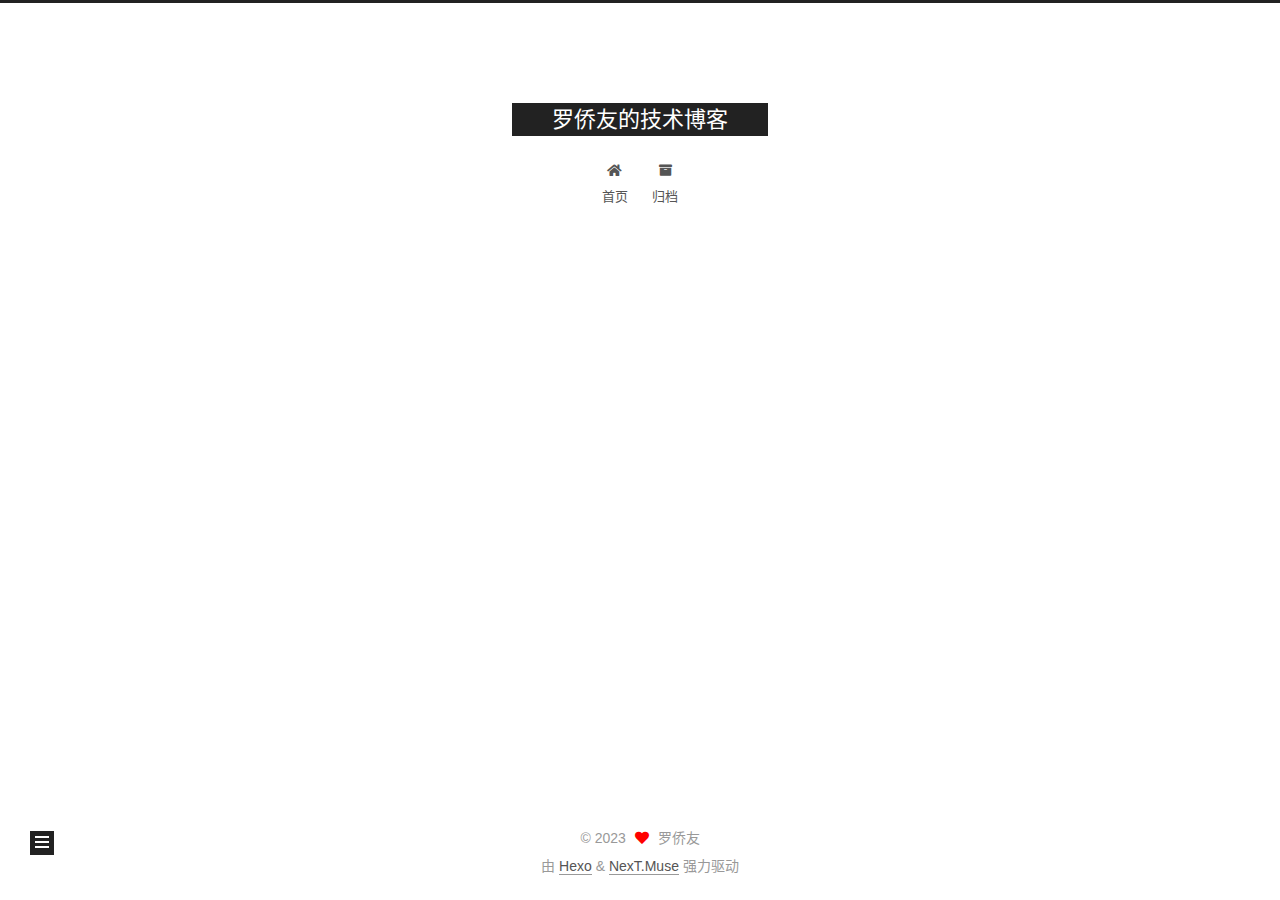
==== commit 1a5bf595: "Site updated: 2023-01-18 16:47:12" ====
--- a/about/index.html
+++ b/about/index.html
@@ -1,5 +1,5 @@
 <!DOCTYPE html>
-<html lang="en">
+<html lang="zh-CN">
 <head>
   <meta charset="UTF-8">
 <meta name="viewport" content="width=device-width, initial-scale=1, maximum-scale=2">
@@ -20,14 +20,17 @@
     var CONFIG = {"hostname":"example.com","root":"/","scheme":"Muse","version":"7.8.0","exturl":false,"sidebar":{"position":"left","display":"post","padding":18,"offset":12,"onmobile":false},"copycode":{"enable":false,"show_result":false,"style":null},"back2top":{"enable":true,"sidebar":false,"scrollpercent":false},"bookmark":{"enable":false,"color":"#222","save":"auto"},"fancybox":false,"mediumzoom":false,"lazyload":false,"pangu":false,"comments":{"style":"tabs","active":null,"storage":true,"lazyload":false,"nav":null},"algolia":{"hits":{"per_page":10},"labels":{"input_placeholder":"Search for Posts","hits_empty":"We didn't find any results for the search: ${query}","hits_stats":"${hits} results found in ${time} ms"}},"localsearch":{"enable":false,"trigger":"auto","top_n_per_article":1,"unescape":false,"preload":false},"motion":{"enable":true,"async":false,"transition":{"post_block":"fadeIn","post_header":"slideDownIn","post_body":"slideDownIn","coll_header":"slideLeftIn","sidebar":"slideUpIn"}}};
   </script>
 
-  <meta property="og:type" content="website">
+  <meta name="description" content="记录技术点滴">
+<meta property="og:type" content="website">
 <meta property="og:title" content="About">
 <meta property="og:url" content="http://example.com/about/index.html">
-<meta property="og:site_name" content="Hexo">
-<meta property="og:locale" content="en_US">
+<meta property="og:site_name" content="罗侨友的技术博客">
+<meta property="og:description" content="记录技术点滴">
+<meta property="og:locale" content="zh_CN">
 <meta property="article:published_time" content="2023-01-18T08:01:12.204Z">
 <meta property="article:modified_time" content="2023-01-18T08:00:30.039Z">
-<meta property="article:author" content="John Doe">
+<meta property="article:author" content="罗侨友">
+<meta property="article:tag" content="罗侨友">
 <meta name="twitter:card" content="summary">
 
 <link rel="canonical" href="http://example.com/about/">
@@ -39,11 +42,11 @@
     sidebar: "",
     isHome : false,
     isPost : false,
-    lang   : 'en'
+    lang   : 'zh-CN'
   };
 </script>
 
-  <title>About | Hexo
+  <title>About | 罗侨友的技术博客
 </title>
   
 
@@ -84,7 +87,7 @@
     <header class="header" itemscope itemtype="http://schema.org/WPHeader">
       <div class="header-inner"><div class="site-brand-container">
   <div class="site-nav-toggle">
-    <div class="toggle" aria-label="Toggle navigation bar">
+    <div class="toggle" aria-label="切换导航栏">
       <span class="toggle-line toggle-line-first"></span>
       <span class="toggle-line toggle-line-middle"></span>
       <span class="toggle-line toggle-line-last"></span>
@@ -95,7 +98,7 @@
 
     <a href="/" class="brand" rel="start">
       <span class="logo-line-before"><i></i></span>
-      <h1 class="site-title">Hexo</h1>
+      <h1 class="site-title">罗侨友的技术博客</h1>
       <span class="logo-line-after"><i></i></span>
     </a>
   </div>
@@ -113,12 +116,12 @@
   <ul id="menu" class="main-menu menu">
         <li class="menu-item menu-item-home">
 
-    <a href="/" rel="section"><i class="fa fa-home fa-fw"></i>Home</a>
+    <a href="/" rel="section"><i class="fa fa-home fa-fw"></i>首页</a>
 
   </li>
         <li class="menu-item menu-item-archives">
 
-    <a href="/archives/" rel="section"><i class="fa fa-archive fa-fw"></i>Archives</a>
+    <a href="/archives/" rel="section"><i class="fa fa-archive fa-fw"></i>归档</a>
 
   </li>
   </ul>
@@ -150,7 +153,7 @@
     
     
     
-    <div class="post-block" lang="en">
+    <div class="post-block" lang="zh-CN">
       <header class="post-header">
 
 <h1 class="post-title" itemprop="name headline">About
@@ -219,10 +222,10 @@
 
       <ul class="sidebar-nav motion-element">
         <li class="sidebar-nav-toc">
-          Table of Contents
+          文章目录
         </li>
         <li class="sidebar-nav-overview">
-          Overview
+          站点概览
         </li>
       </ul>
 
@@ -233,8 +236,8 @@
 
       <div class="site-overview-wrap sidebar-panel">
         <div class="site-author motion-element" itemprop="author" itemscope itemtype="http://schema.org/Person">
-  <p class="site-author-name" itemprop="name">John Doe</p>
-  <div class="site-description" itemprop="description"></div>
+  <p class="site-author-name" itemprop="name">罗侨友</p>
+  <div class="site-description" itemprop="description">记录技术点滴</div>
 </div>
 <div class="site-state-wrap motion-element">
   <nav class="site-state">
@@ -242,7 +245,7 @@
           <a href="/archives/">
         
           <span class="site-state-item-count">1</span>
-          <span class="site-state-item-name">posts</span>
+          <span class="site-state-item-name">日志</span>
         </a>
       </div>
   </nav>
@@ -273,9 +276,9 @@
   <span class="with-love">
     <i class="fa fa-heart"></i>
   </span>
-  <span class="author" itemprop="copyrightHolder">John Doe</span>
-</div>
-  <div class="powered-by">Powered by <a href="https://hexo.io/" class="theme-link" rel="noopener" target="_blank">Hexo</a> & <a href="https://muse.theme-next.org/" class="theme-link" rel="noopener" target="_blank">NexT.Muse</a>
+  <span class="author" itemprop="copyrightHolder">罗侨友</span>
+</div>
+  <div class="powered-by">由 <a href="https://hexo.io/" class="theme-link" rel="noopener" target="_blank">Hexo</a> & <a href="https://muse.theme-next.org/" class="theme-link" rel="noopener" target="_blank">NexT.Muse</a> 强力驱动
   </div>
 
         
